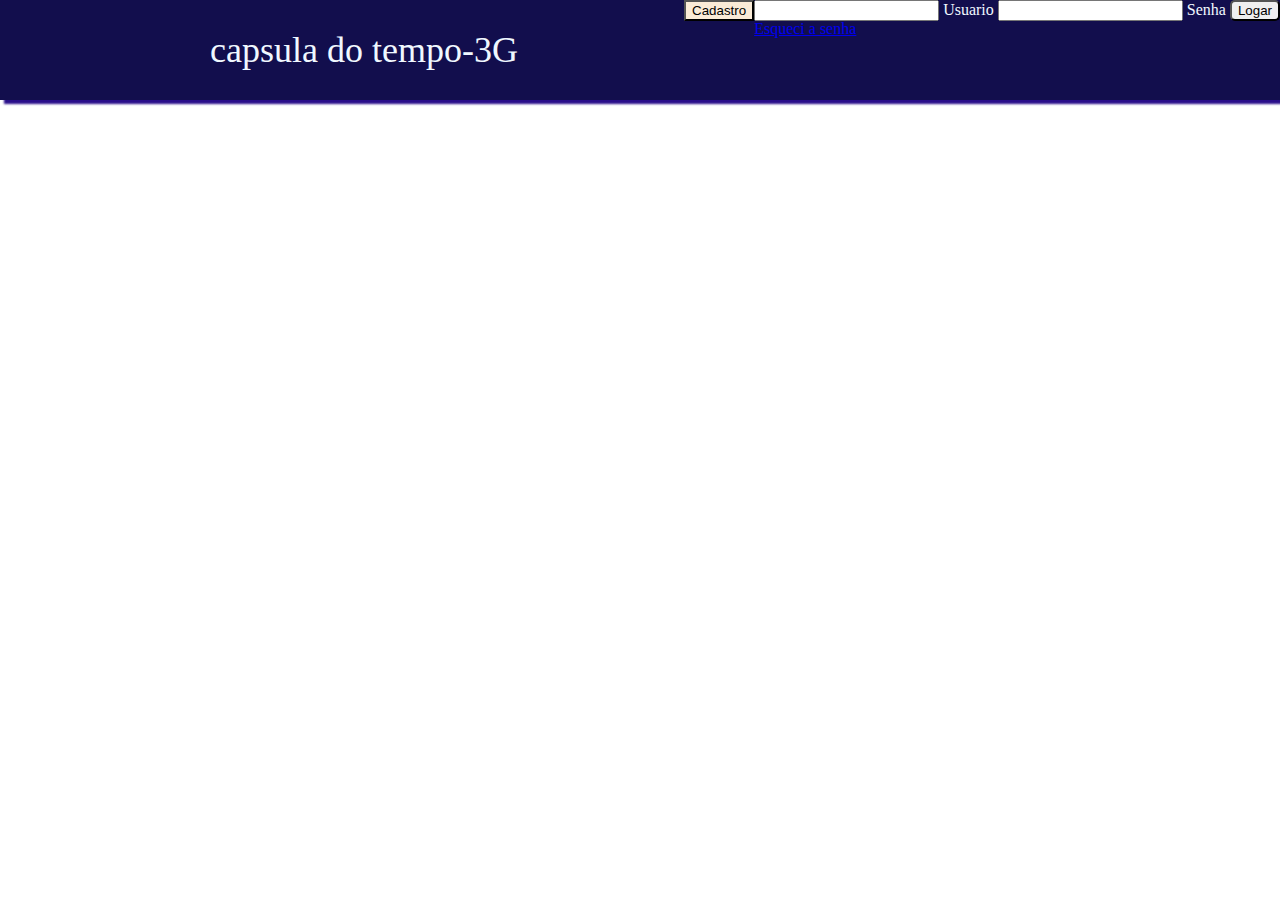
==== index.html @ 8fb36c51 "Add files via upload" ====
<!DOCTYPE html>
<html lang="pt-br">
<head>
    <meta charset="UTF-8">
    <meta name="viewport" content="width=device-width, initial-scale=1.0">
    <title>Cápsula do tempo</title>
</head>
<link rel="stylesheet" href="./estilo/base.css">
<body>
    <header class="barra">
      <div class="barra_conteudo">
      <div class="barra_info"> 
        <h1> capsula do tempo-3G</h1>
  
      </div>
      <div class="barra_cadastro">

     <a href="cadastro.html"><button class="btn">Cadastro</button></a>
      </div>
      <div class="barra_login">
         <div class="from_base">
              <form class="login"> 
                <input type="text" id="usuario" class="login_usuario">
                <label for="usuario">Usuario</label>
                <input type="password" id="senha" name="senha" class="login_usuario">
                <label for="senha">Senha</label>
                <button type="btn">Logar</button>
        </form>
    </div>
     <div class="form_esqueci_senha">
        <a href="esqueci_senha.html" id="esqueci_senha">Esqueci a senha</a>
     </div>
    </div>
    </header>
</body>
</html>
---- estilo/base.css ----
@import url(reset.css);
.barra{
    width: 100vw;
}
.barra_conteudo {
    background-color: rgb(18, 14, 77);
    width: 100vw;
    height: 100px;
    display: flex;
    flex-direction: row;
   justify-content: end;
   color: aliceblue;
   box-shadow: 4px 4px 2px rgb(41, 14, 138);
}
.btn {
    background-color: antiquewhite;
    cursor: pointer;
}
.login button {
    border-radius: 5px;
}
.barra_info{
    width: 50vw;
    display: flex;
    justify-content: center;
    align-items: center;
    font-size: 36px;
}
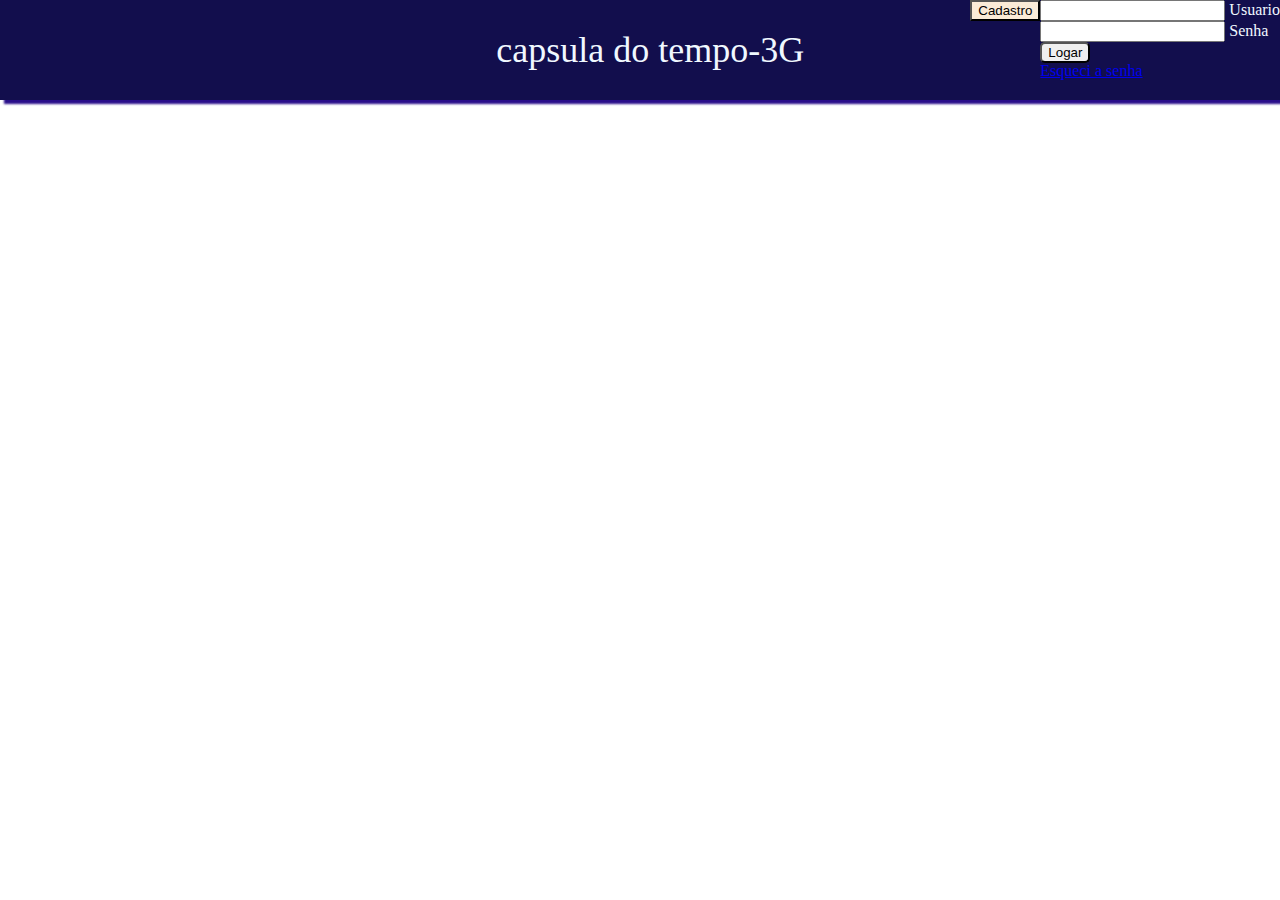
==== commit 0c67611e: "Add files via upload" ====
--- a/index.html
+++ b/index.html
@@ -20,11 +20,17 @@
       <div class="barra_login">
          <div class="from_base">
               <form class="login"> 
-                <input type="text" id="usuario" class="login_usuario">
-                <label for="usuario">Usuario</label>
-                <input type="password" id="senha" name="senha" class="login_usuario">
-                <label for="senha">Senha</label>
-                <button type="btn">Logar</button>
+                <div class="campoInput">
+                 <input type="text" id="usuario" class="login_usuario" required>
+                 <label for="usuario">Usuario</label>
+              </div>
+              <div class="campoInput">
+                 <input type="password" id="senha" name="senha" class="login_usuario" required>
+                 <label for="senha">Senha</label>
+              </div>
+                 <div class="campoInput">
+                 <button type="btn">Logar</button>
+              </div>
         </form>
     </div>
      <div class="form_esqueci_senha">
